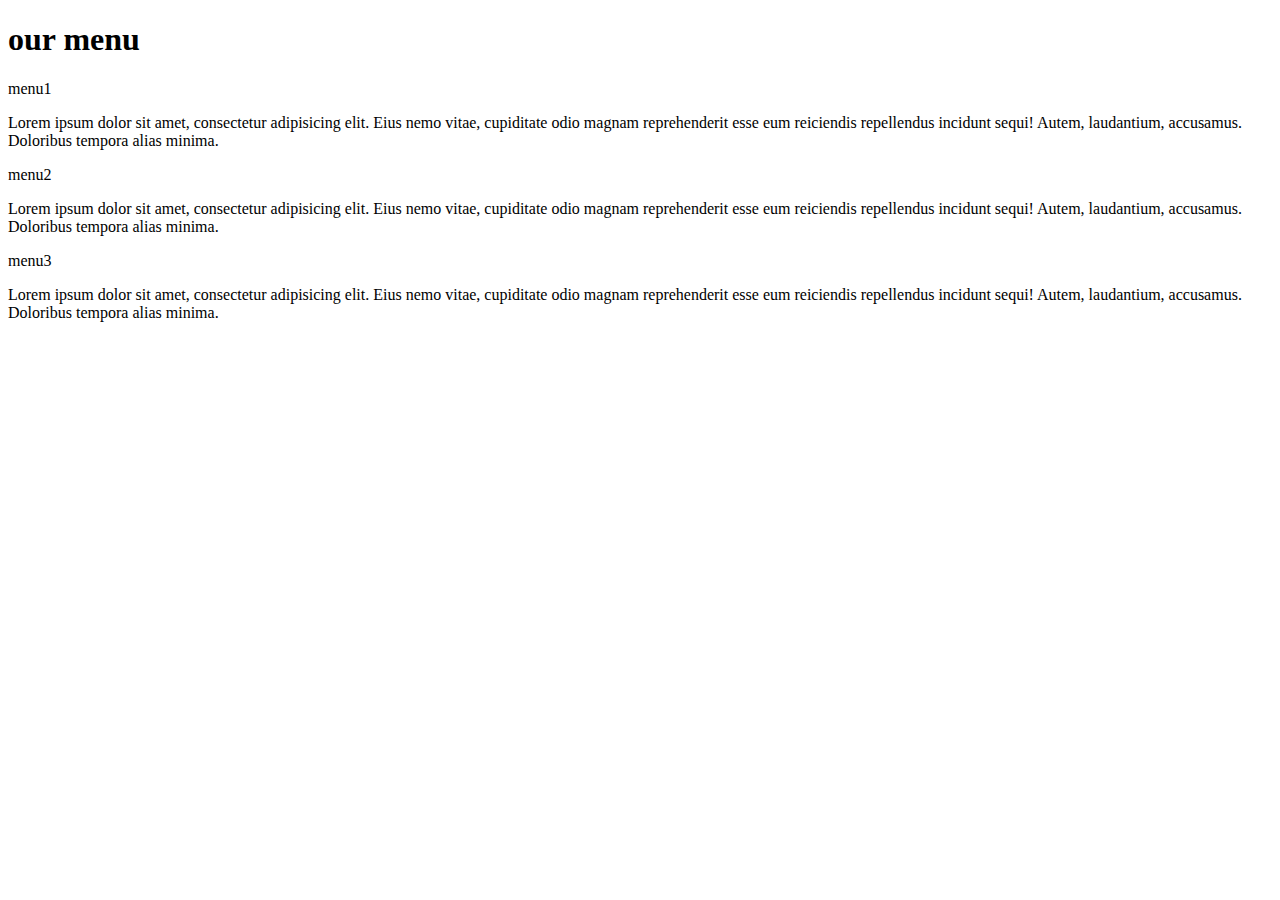
==== mod2-solution/index.html @ 2d672926 "mod2sol" ====
<!DOCTYPE html>
<html>
<head>
<meta charset="utf-8">
<meta name="viewport" content="width=device-width initial-scale=1">
	<title>mod2-sol</title>
</head>
<body>
<h1>our menu</h1>
<div class="row">
	<div class="col-lg-3 col-md-6 col-sm-12">
		<span>menu1</span>
		<p>Lorem ipsum dolor sit amet, consectetur adipisicing elit. Eius nemo vitae, cupiditate odio magnam reprehenderit esse eum reiciendis repellendus incidunt sequi! Autem, laudantium, accusamus. Doloribus tempora alias minima.</p>
	</div>
	<div class="col-lg-3 col-md-6 col-sm-12">
		<span>menu2</span>
		<p>Lorem ipsum dolor sit amet, consectetur adipisicing elit. Eius nemo vitae, cupiditate odio magnam reprehenderit esse eum reiciendis repellendus incidunt sequi! Autem, laudantium, accusamus. Doloribus tempora alias minima.</p>
	</div>
	<div class="col-lg-3 col-md-12 col-sm-12">
		<span>menu3</span>
		<p>Lorem ipsum dolor sit amet, consectetur adipisicing elit. Eius nemo vitae, cupiditate odio magnam reprehenderit esse eum reiciendis repellendus incidunt sequi! Autem, laudantium, accusamus. Doloribus tempora alias minima.</p>
	</div>
</div>
</body>
</html>
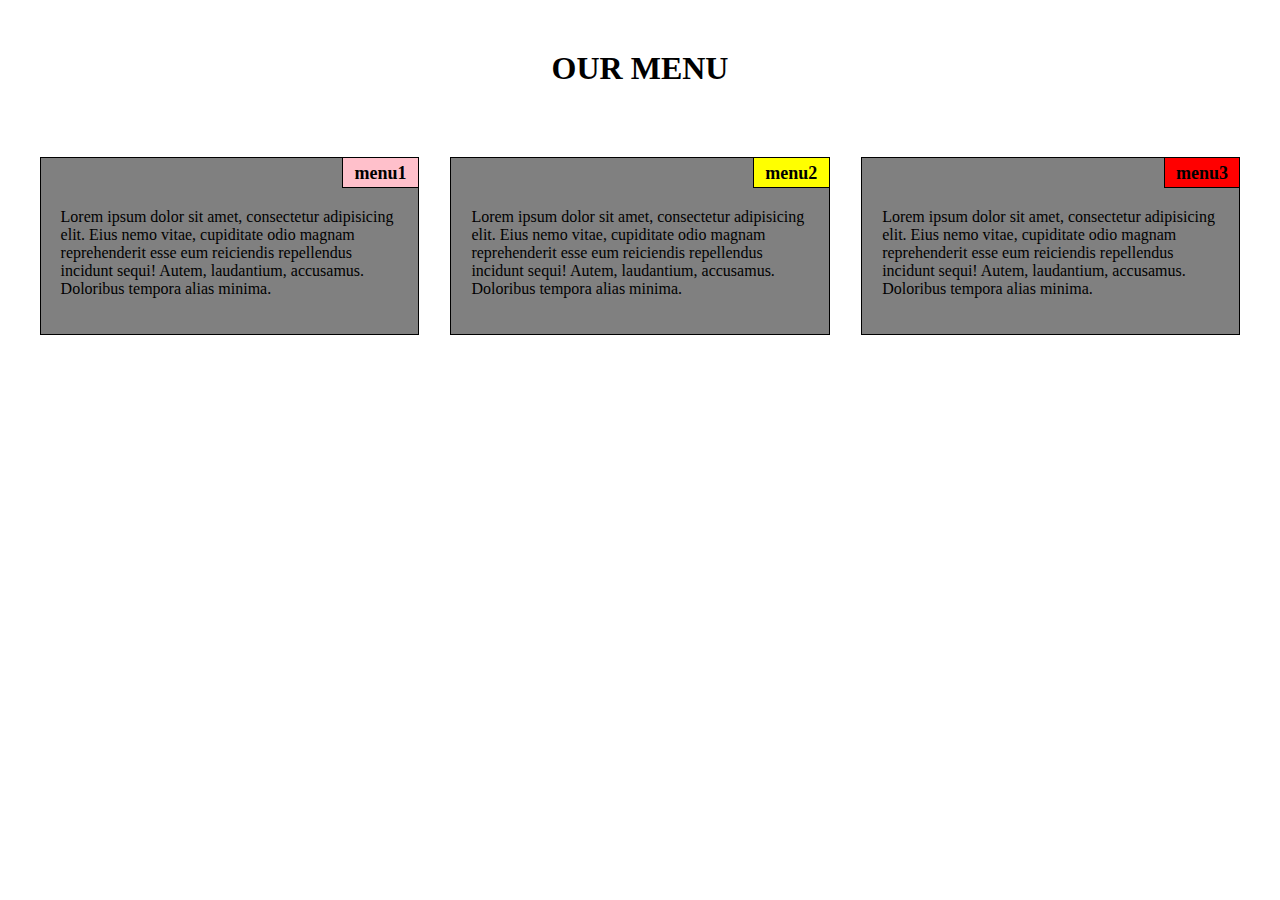
==== commit 957f8ab8: "mod2 final solution" ====
--- a/mod2-solution/index.html
+++ b/mod2-solution/index.html
@@ -4,20 +4,21 @@
 <meta charset="utf-8">
 <meta name="viewport" content="width=device-width initial-scale=1">
 	<title>mod2-sol</title>
+	<link rel="stylesheet" type="text/css" href="css/stylesheet.css">
 </head>
 <body>
 <h1>our menu</h1>
 <div class="row">
-	<div class="col-lg-3 col-md-6 col-sm-12">
-		<span>menu1</span>
+	<div class="col-lg-4 col-md-6 col-sm-12" id="menu1">
+		<div class="menu a">menu1</div>
 		<p>Lorem ipsum dolor sit amet, consectetur adipisicing elit. Eius nemo vitae, cupiditate odio magnam reprehenderit esse eum reiciendis repellendus incidunt sequi! Autem, laudantium, accusamus. Doloribus tempora alias minima.</p>
 	</div>
-	<div class="col-lg-3 col-md-6 col-sm-12">
-		<span>menu2</span>
+	<div class="col-lg-4 col-md-6 col-sm-12" id="menu2">
+		<div class="menu b">menu2</div>
 		<p>Lorem ipsum dolor sit amet, consectetur adipisicing elit. Eius nemo vitae, cupiditate odio magnam reprehenderit esse eum reiciendis repellendus incidunt sequi! Autem, laudantium, accusamus. Doloribus tempora alias minima.</p>
 	</div>
-	<div class="col-lg-3 col-md-12 col-sm-12">
-		<span>menu3</span>
+	<div class="col-lg-4 col-md-12 col-sm-12" id="menu3">
+		<div class="menu c">menu3</div>
 		<p>Lorem ipsum dolor sit amet, consectetur adipisicing elit. Eius nemo vitae, cupiditate odio magnam reprehenderit esse eum reiciendis repellendus incidunt sequi! Autem, laudantium, accusamus. Doloribus tempora alias minima.</p>
 	</div>
 </div>
--- a/mod2-solution/css/stylesheet.css
+++ b/mod2-solution/css/stylesheet.css
@@ -0,0 +1,107 @@
+/***********base style***********/
+*{
+	box-sizing: border-box;
+}
+h1{margin-top: 50px;
+	text-align: center;
+	text-transform: uppercase;
+}
+div{
+	position: relative;
+    font-family: "lucida calligraphy";
+	font-weight: 0.7;
+}
+p{
+	clear: right;
+	position: relative;
+    font-family: "lucida calligraphy";
+	font-weight: 0.7;
+	padding: 20px;
+	
+
+}
+.row{margin-top: 70px;
+
+}
+.menu{
+	width: 20%;
+	height: 30px;
+	padding: 5px;
+	position: relative;
+	text-align: center;
+	font-family: "copperplate gothic";
+	background-color: pink;
+	border: 1px solid black;
+	border-right: 0;
+	border-top: 0;
+	font-weight: bold;
+	font-size: 18px;
+}
+.b{
+	background-color: yellow;
+}
+.c{
+	background-color: red;
+}
+.col-lg-4 .menu{
+	float: right;
+	
+}
+.col-lg-4{
+	background-color: grey;
+	border: 1px solid black;
+}
+/******large-devices*******/
+@media (min-width: 992px){
+.col-lg-4{
+	width:30%;
+	float: left;
+	margin-right: 3%;
+	
+}
+#menu1,#menu2,#menu3{
+	margin-right: 2.5%;
+}
+#menu1{
+	margin-left: 2.5%;
+}
+}
+/******medium-devices*******/
+@media (min-width: 768px) and (max-width: 991px){
+.col-md-6{
+	width:45%;
+	float: left;
+}
+.col-md-12{
+	width: 94%;
+	float: left;
+}
+#menu3{
+	
+
+	margin: 30px 0px;
+}
+.c{
+	width: 10%;
+}
+#menu1,#menu2,#menu3{
+	margin-right: 3%;
+}
+#menu1,#menu3{
+	margin-left: 3%;
+}
+
+}
+/******small-devices*******/
+@media (max-width: 767px){
+.col-sm-12{
+	width:94%;
+	float: left;
+	margin-right: 3%;
+	margin-left: 3%;
+	margin-bottom: 30px;
+	
+}
+
+
+}
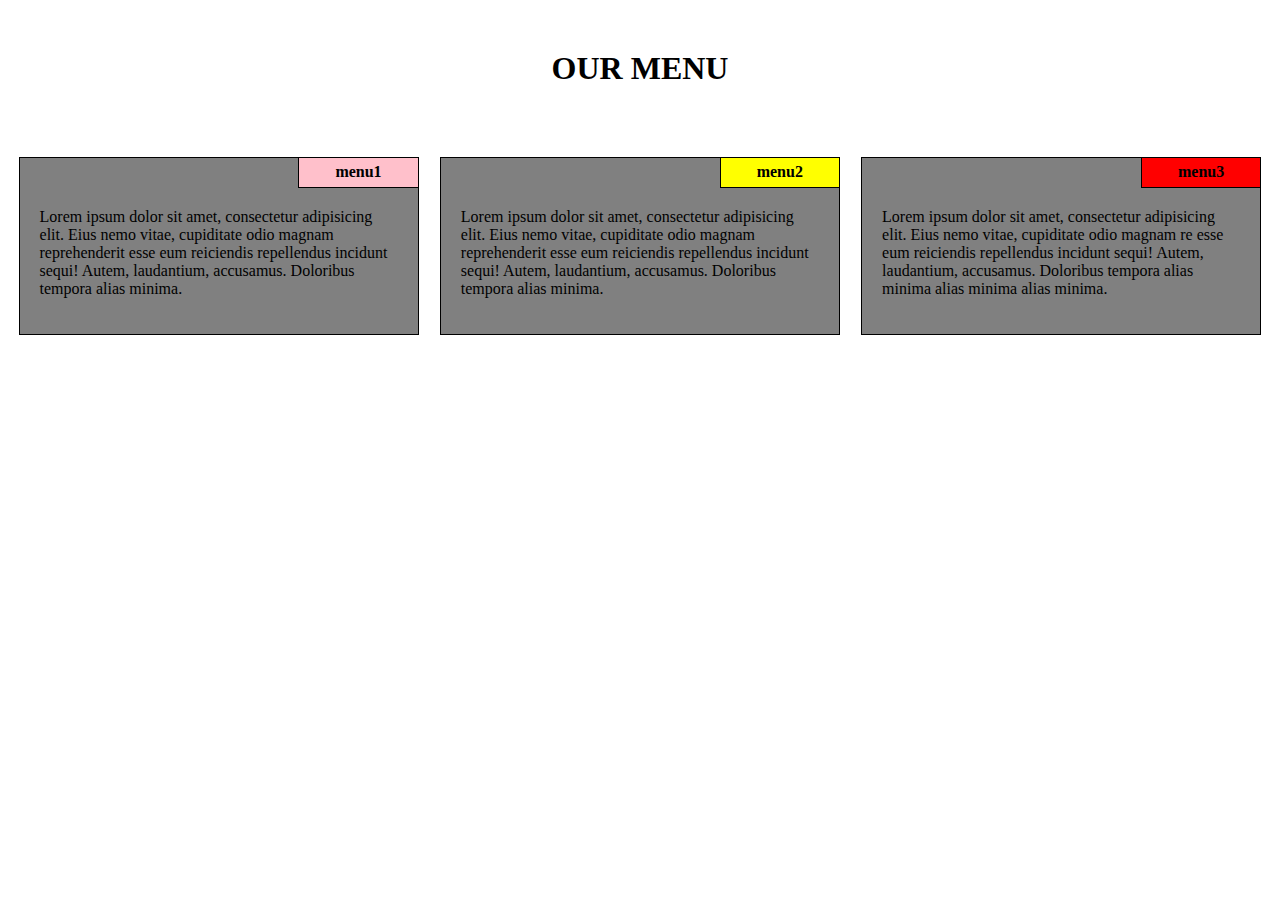
==== commit 3e710911: "changes" ====
--- a/mod2-solution/index.html
+++ b/mod2-solution/index.html
@@ -10,16 +10,22 @@
 <h1>our menu</h1>
 <div class="row">
 	<div class="col-lg-4 col-md-6 col-sm-12" id="menu1">
+	<div class="section">
 		<div class="menu a">menu1</div>
 		<p>Lorem ipsum dolor sit amet, consectetur adipisicing elit. Eius nemo vitae, cupiditate odio magnam reprehenderit esse eum reiciendis repellendus incidunt sequi! Autem, laudantium, accusamus. Doloribus tempora alias minima.</p>
 	</div>
+	</div>
 	<div class="col-lg-4 col-md-6 col-sm-12" id="menu2">
+	<div class="section">
 		<div class="menu b">menu2</div>
 		<p>Lorem ipsum dolor sit amet, consectetur adipisicing elit. Eius nemo vitae, cupiditate odio magnam reprehenderit esse eum reiciendis repellendus incidunt sequi! Autem, laudantium, accusamus. Doloribus tempora alias minima.</p>
 	</div>
+	</div>
 	<div class="col-lg-4 col-md-12 col-sm-12" id="menu3">
+	<div class="section sec3 text-center">
 		<div class="menu c">menu3</div>
-		<p>Lorem ipsum dolor sit amet, consectetur adipisicing elit. Eius nemo vitae, cupiditate odio magnam reprehenderit esse eum reiciendis repellendus incidunt sequi! Autem, laudantium, accusamus. Doloribus tempora alias minima.</p>
+		<p>Lorem ipsum dolor sit amet, consectetur adipisicing elit. Eius nemo vitae, cupiditate odio magnam re esse eum reiciendis repellendus incidunt sequi! Autem, laudantium, accusamus. Doloribus tempora alias minima alias minima alias minima.</p>
+	</div>
 	</div>
 </div>
 </body>
--- a/mod2-solution/css/stylesheet.css
+++ b/mod2-solution/css/stylesheet.css
@@ -10,13 +10,16 @@
 	position: relative;
     font-family: "lucida calligraphy";
 	font-weight: 0.7;
+
 }
 p{
 	clear: right;
 	position: relative;
+	width: 100%;
     font-family: "lucida calligraphy";
 	font-weight: 0.7;
 	padding: 20px;
+	
 	
 
 }
@@ -35,7 +38,16 @@
 	border-right: 0;
 	border-top: 0;
 	font-weight: bold;
-	font-size: 18px;
+	font-size: 16px;
+	margin-left: -15px;
+}
+.section{
+	width:95%;
+	margin-bottom: 30px;
+margin-left: auto;
+margin-right: auto;
+	background-color: grey;
+	border: 1px solid black;
 }
 .b{
 	background-color: yellow;
@@ -47,59 +59,67 @@
 	float: right;
 	
 }
-.col-lg-4{
+#menu1,#menu2,#menu3{
+
+	}
+/**.col-lg-4{
 	background-color: grey;
 	border: 1px solid black;
-}
+}**/
 /******large-devices*******/
 @media (min-width: 992px){
 .col-lg-4{
-	width:30%;
+	
 	float: left;
-	margin-right: 3%;
+	/**margin-right: 3%;**/
+	width:33.33%;
 	
 }
 #menu1,#menu2,#menu3{
-	margin-right: 2.5%;
+	/**margin-right: 2.5%;**/
 }
-#menu1{
-	margin-left: 2.5%;
+.menu{
+	width:30%;
 }
 }
 /******medium-devices*******/
 @media (min-width: 768px) and (max-width: 991px){
 .col-md-6{
-	width:45%;
+	width:50%;
 	float: left;
 }
 .col-md-12{
-	width: 94%;
+	width: 100%;
 	float: left;
 }
 #menu3{
 	
-
-	margin: 30px 0px;
+width: 100%;
+	/**margin: 30px 0px;**/
 }
 .c{
 	width: 10%;
 }
+.sec3{
+	width: 98%;
+}
 #menu1,#menu2,#menu3{
-	margin-right: 3%;
+	/**margin-right: 3%;**/
 }
 #menu1,#menu3{
-	margin-left: 3%;
+	/**margin-left: 3%;**/
 }
 
 }
 /******small-devices*******/
 @media (max-width: 767px){
 .col-sm-12{
-	width:94%;
-	float: left;
-	margin-right: 3%;
+		float: left;
+/**	margin-right: 3%;
 	margin-left: 3%;
-	margin-bottom: 30px;
+	margin-bottom: 30px;**/
+	width:100%;
+
 	
 }
 
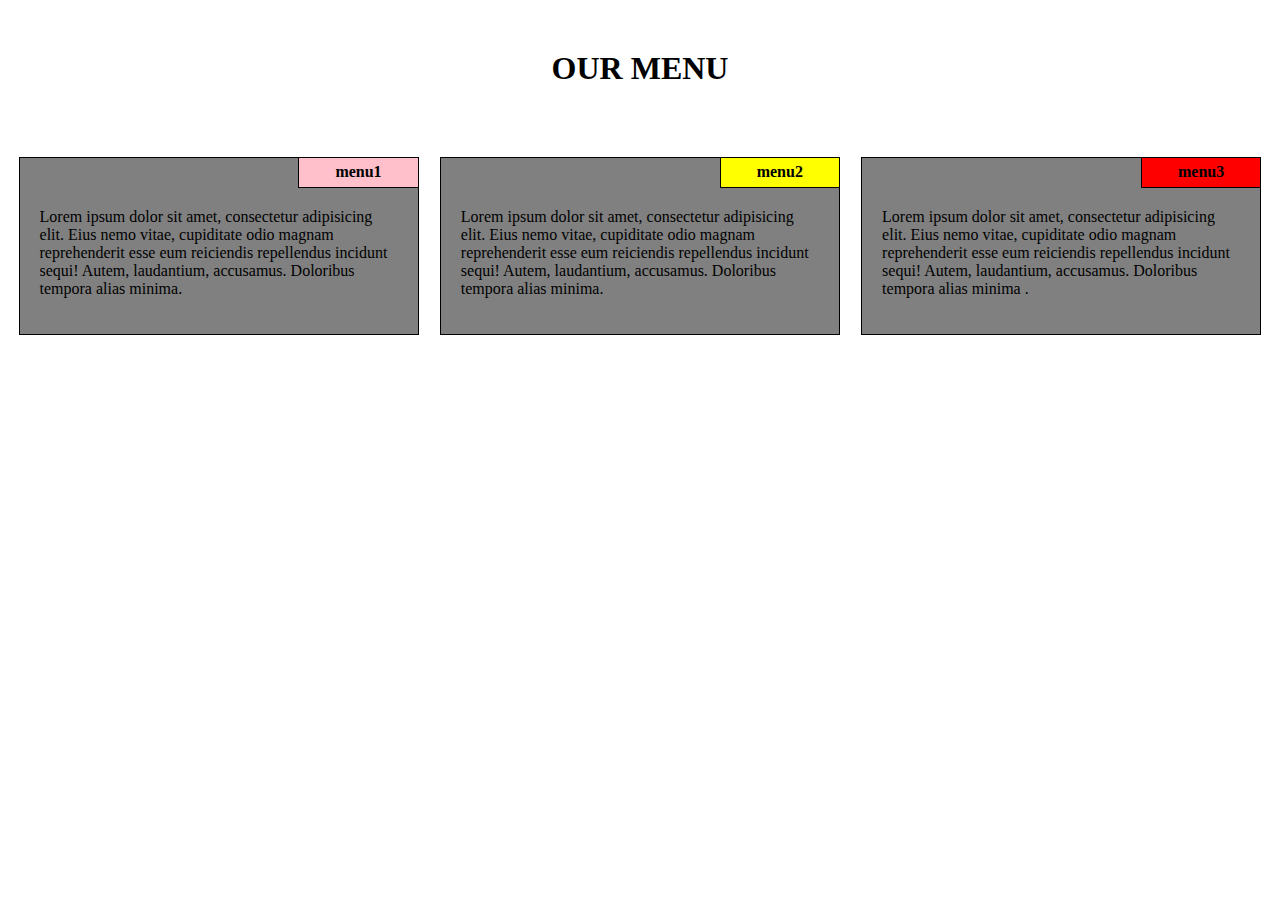
==== commit e83d63df: "final changes" ====
--- a/mod2-solution/index.html
+++ b/mod2-solution/index.html
@@ -24,7 +24,7 @@
 	<div class="col-lg-4 col-md-12 col-sm-12" id="menu3">
 	<div class="section sec3 text-center">
 		<div class="menu c">menu3</div>
-		<p>Lorem ipsum dolor sit amet, consectetur adipisicing elit. Eius nemo vitae, cupiditate odio magnam re esse eum reiciendis repellendus incidunt sequi! Autem, laudantium, accusamus. Doloribus tempora alias minima alias minima alias minima.</p>
+		<p>Lorem ipsum dolor sit amet, consectetur adipisicing elit. Eius nemo vitae, cupiditate odio magnam reprehenderit esse eum reiciendis repellendus incidunt sequi! Autem, laudantium, accusamus. Doloribus tempora alias minima  .</p>
 	</div>
 	</div>
 </div>
--- a/mod2-solution/css/stylesheet.css
+++ b/mod2-solution/css/stylesheet.css
@@ -89,7 +89,7 @@
 	float: left;
 }
 .col-md-12{
-	width: 100%;
+	width: 102%;
 	float: left;
 }
 #menu3{
